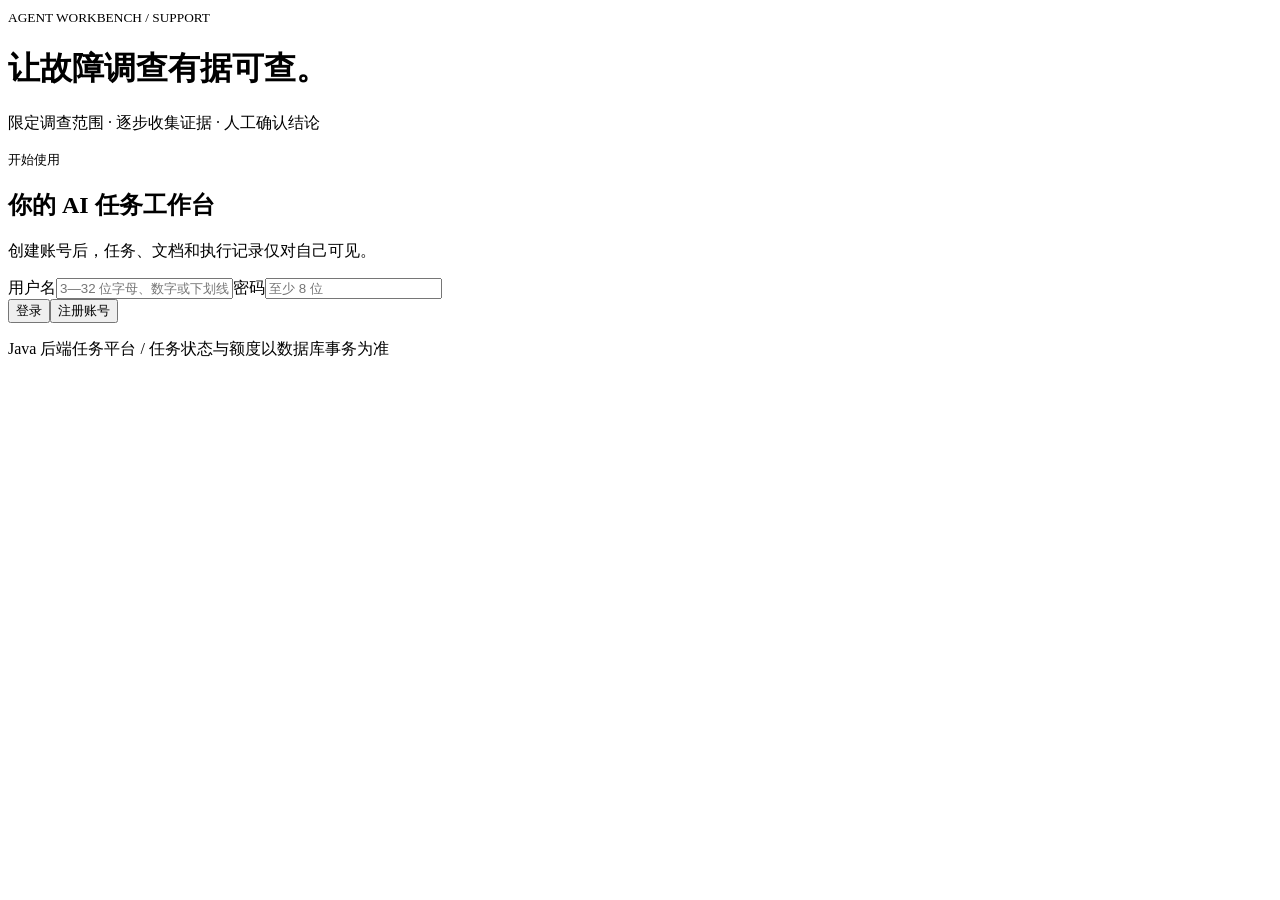
==== platform-service/src/main/resources/static/index.html @ 8e1ff69f "Initial commit" ====
<!doctype html> <!-- 原生页面无需安装 Node 或前端构建器。 -->
<html lang="zh-CN"> <!-- 默认使用中文辅助阅读。 -->
<head> <!-- 页面元数据与样式。 -->
  <meta charset="UTF-8"> <!-- 保证中文事件和工具结果正确显示。 -->
  <meta name="viewport" content="width=device-width,initial-scale=1"> <!-- 支持窄屏。 -->
  <title>AgentWorkbench · 故障诊断与工单</title> <!-- 保留项目名称并明确业务场景。 -->
  <link rel="stylesheet" href="/styles.css"> <!-- 样式独立成文件，便于按模块阅读。 -->
  <script src="/app.js" defer></script> <!-- 交互逻辑不混入 HTML。 -->
</head> <!-- 结束页面头。 -->
<body> <!-- 所有动态文本均由 JavaScript 使用 textContent 渲染。 -->
  <header><div><small>AGENT WORKBENCH / SUPPORT</small><h1>让故障调查有据可查。</h1><p>限定调查范围 · 逐步收集证据 · 人工确认结论</p></div><button id="logout" hidden>退出登录</button></header> <!-- 用户先看到业务价值。 -->
  <main> <!-- 登录前后共用同一页面。 -->
    <section id="auth" class="panel auth"><small>开始使用</small><h2>你的 AI 任务工作台</h2><p>创建账号后，任务、文档和执行记录仅对自己可见。</p><form id="authForm"><label>用户名<input id="username" autocomplete="username" pattern="[a-zA-Z0-9_]{3,32}" required placeholder="3—32 位字母、数字或下划线"></label><label>密码<input id="password" type="password" autocomplete="current-password" minlength="8" maxlength="64" required placeholder="至少 8 位"></label><div class="actions"><button value="login" type="submit">登录</button><button value="register" type="submit" class="secondary">注册账号</button></div></form></section> <!-- 访问令牌只保存在内存，刷新页面后重新登录。 -->
    <div id="workspace" hidden> <!-- 已登录用户的功能区。 -->
      <aside class="panel"><div class="section-title"><h2>任务历史</h2><button id="refresh" class="secondary">刷新</button></div><p id="quota" class="muted"></p><div id="tasks"></div><button id="more" class="secondary">加载更多</button></aside> <!-- 历史使用游标分页。 -->
      <div class="content"> <!-- 任务输入、执行轨迹和知识库分区。 -->
        <section class="panel"><small>INCIDENT</small><h2>提交故障工单</h2><p>当前连接独立演示环境，提供合成健康、指标与日志。调查只读，处理建议由人确认。</p><form id="incidentForm"><label>故障现象<textarea id="symptom" rows="3" maxlength="12000" required>任务提交后持续排队，请调查消息投递、Worker 与执行容量，给出证据和待确认事项。</textarea></label><div class="controls"><label>服务<input value="demo-workbench" readonly></label><label>演示环境<select id="environment"><option value="demo-a">环境 A</option><option value="demo-b">环境 B</option><option value="demo-c">环境 C</option><option value="demo-d">环境 D</option></select></label></div><div class="controls"><label>开始时间<input id="incidentFrom" type="datetime-local" required></label><label>结束时间<input id="incidentTo" type="datetime-local" required></label><button type="submit">开始调查 →</button></div></form><p class="muted">时间范围最多一小时。无模型密钥时使用明确标记的规则演示，不计入模型效果评估。</p></section> <!-- 页面不能扩大服务器授权范围。 -->
        <section class="panel"><small>NEW TASK</small><h2>提交一个任务</h2><form id="taskForm"><label>任务目标<textarea id="goal" maxlength="12000" rows="4" required placeholder="例如：计算 (25+17)*8；或根据已上传文档回答问题。"></textarea></label><div class="controls"><label>知识文档<select id="knowledge"><option value="">不使用知识文档</option></select></label><label>最大步数<input id="steps" type="number" min="1" max="10" value="6"></label><button type="submit">提交任务 →</button></div></form><p class="muted">未配置模型密钥时返回明确标识的演示结果。关闭页面不会取消后台任务。</p></section> <!-- 提交接口立即返回任务编号。 -->
        <section class="panel"><div class="section-title"><div><small>EXECUTION</small><h2 id="taskTitle">执行轨迹</h2></div><button id="cancel" class="secondary" disabled>请求取消</button></div><p id="taskMeta" class="muted">选择历史任务，或提交一个新任务。</p><pre id="answer"></pre><div id="events" aria-live="polite"></div></section> <!-- 事件按业务序号追加，重连时跳过重复。 -->
        <section id="diagnosisPanel" class="panel" hidden><small>DIAGNOSIS REPORT</small><h2>诊断报告与人工交接</h2><div id="diagnosisReport"></div><p id="reviewState" class="muted"></p><form id="reviewForm"><label>确认说明<textarea id="reviewNote" maxlength="1000" rows="2" required placeholder="记录你的判断或转交原因；确认不代表故障已修复。"></textarea></label><div class="actions"><button id="confirmReview" type="submit" value="CONFIRMED">确认已阅</button><button id="escalateReview" type="submit" value="ESCALATED" class="secondary">转交人工处理</button></div></form></section> <!-- 人工状态与任务执行状态分开显示。 -->
        <section class="panel"><small>KNOWLEDGE</small><h2>上传文本知识</h2><form id="knowledgeForm"><label>文档标题<input id="documentTitle" maxlength="120" required placeholder="项目接口说明"></label><label>正文<textarea id="documentContent" maxlength="100000" rows="4" required placeholder="粘贴需要 Agent 检索的资料，最多十万字符。"></textarea></label><button type="submit">保存文档</button></form></section> <!-- 文档分块和向量存储采用同一事务。 -->
      </div> <!-- 结束主功能区。 -->
    </div> <!-- 结束工作空间。 -->
    <p id="notice" role="status"></p> <!-- 错误和状态提示使用纯文本，避免注入。 -->
  </main> <!-- 结束主区域。 -->
  <footer>Java 后端任务平台 / 任务状态与额度以数据库事务为准</footer> <!-- 解释产品行为，不展示内部密钥或配置。 -->
</body> <!-- 结束页面内容。 -->
</html> <!-- 结束文档。 -->
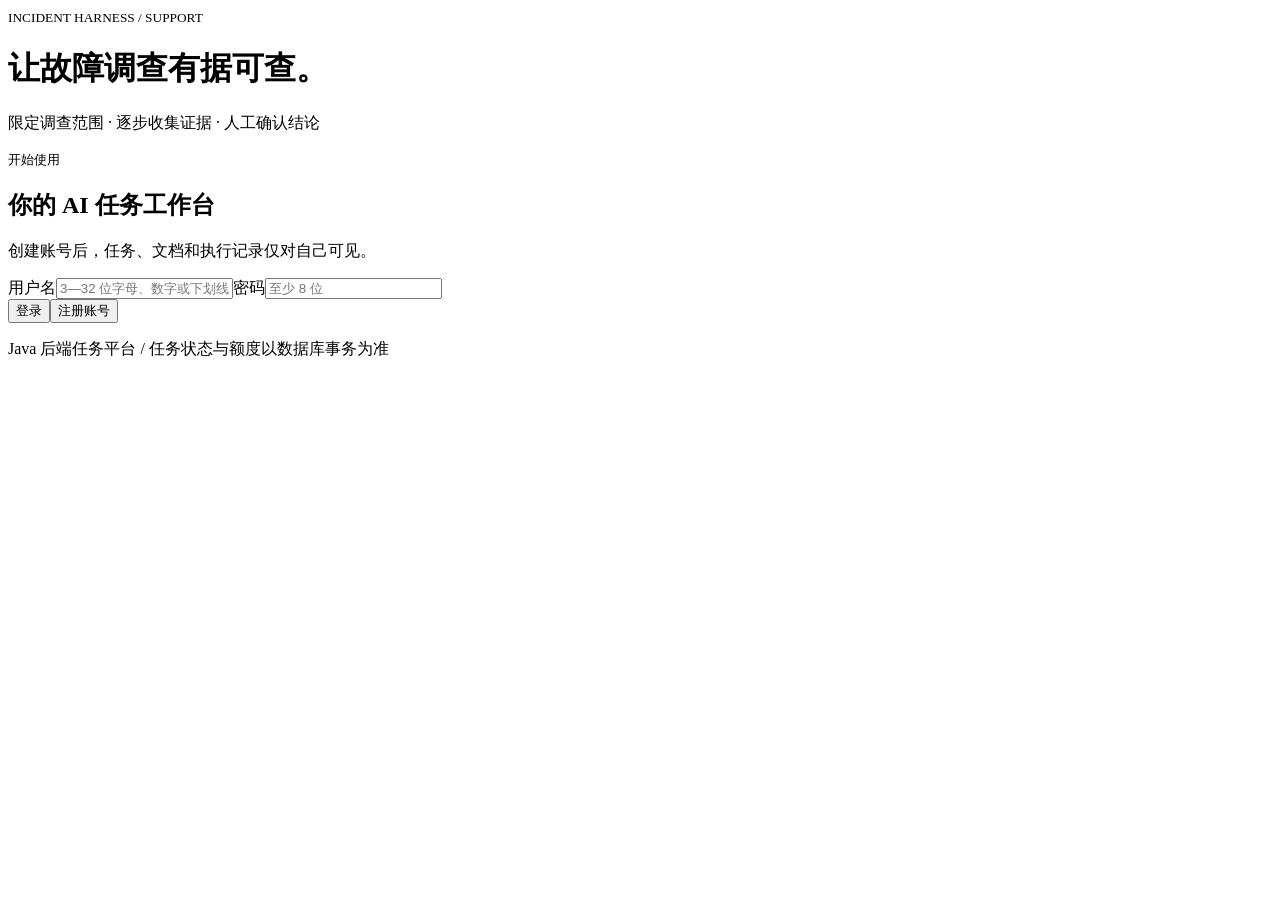
==== commit 37eba9dd: "将项目改造为 IncidentHarness 并统一执行治理与报告验收" ====
--- a/platform-service/src/main/resources/static/index.html
+++ b/platform-service/src/main/resources/static/index.html
@@ -3,12 +3,12 @@
 <head> <!-- 页面元数据与样式。 -->
   <meta charset="UTF-8"> <!-- 保证中文事件和工具结果正确显示。 -->
   <meta name="viewport" content="width=device-width,initial-scale=1"> <!-- 支持窄屏。 -->
-  <title>AgentWorkbench · 故障诊断与工单</title> <!-- 保留项目名称并明确业务场景。 -->
+  <title>IncidentHarness · 故障诊断与工单</title> <!-- 项目名称与实际业务保持一致。 -->
   <link rel="stylesheet" href="/styles.css"> <!-- 样式独立成文件，便于按模块阅读。 -->
   <script src="/app.js" defer></script> <!-- 交互逻辑不混入 HTML。 -->
 </head> <!-- 结束页面头。 -->
 <body> <!-- 所有动态文本均由 JavaScript 使用 textContent 渲染。 -->
-  <header><div><small>AGENT WORKBENCH / SUPPORT</small><h1>让故障调查有据可查。</h1><p>限定调查范围 · 逐步收集证据 · 人工确认结论</p></div><button id="logout" hidden>退出登录</button></header> <!-- 用户先看到业务价值。 -->
+  <header><div><small>INCIDENT HARNESS / SUPPORT</small><h1>让故障调查有据可查。</h1><p>限定调查范围 · 逐步收集证据 · 人工确认结论</p></div><button id="logout" hidden>退出登录</button></header> <!-- 用户先看到业务价值。 -->
   <main> <!-- 登录前后共用同一页面。 -->
     <section id="auth" class="panel auth"><small>开始使用</small><h2>你的 AI 任务工作台</h2><p>创建账号后，任务、文档和执行记录仅对自己可见。</p><form id="authForm"><label>用户名<input id="username" autocomplete="username" pattern="[a-zA-Z0-9_]{3,32}" required placeholder="3—32 位字母、数字或下划线"></label><label>密码<input id="password" type="password" autocomplete="current-password" minlength="8" maxlength="64" required placeholder="至少 8 位"></label><div class="actions"><button value="login" type="submit">登录</button><button value="register" type="submit" class="secondary">注册账号</button></div></form></section> <!-- 访问令牌只保存在内存，刷新页面后重新登录。 -->
     <div id="workspace" hidden> <!-- 已登录用户的功能区。 -->
